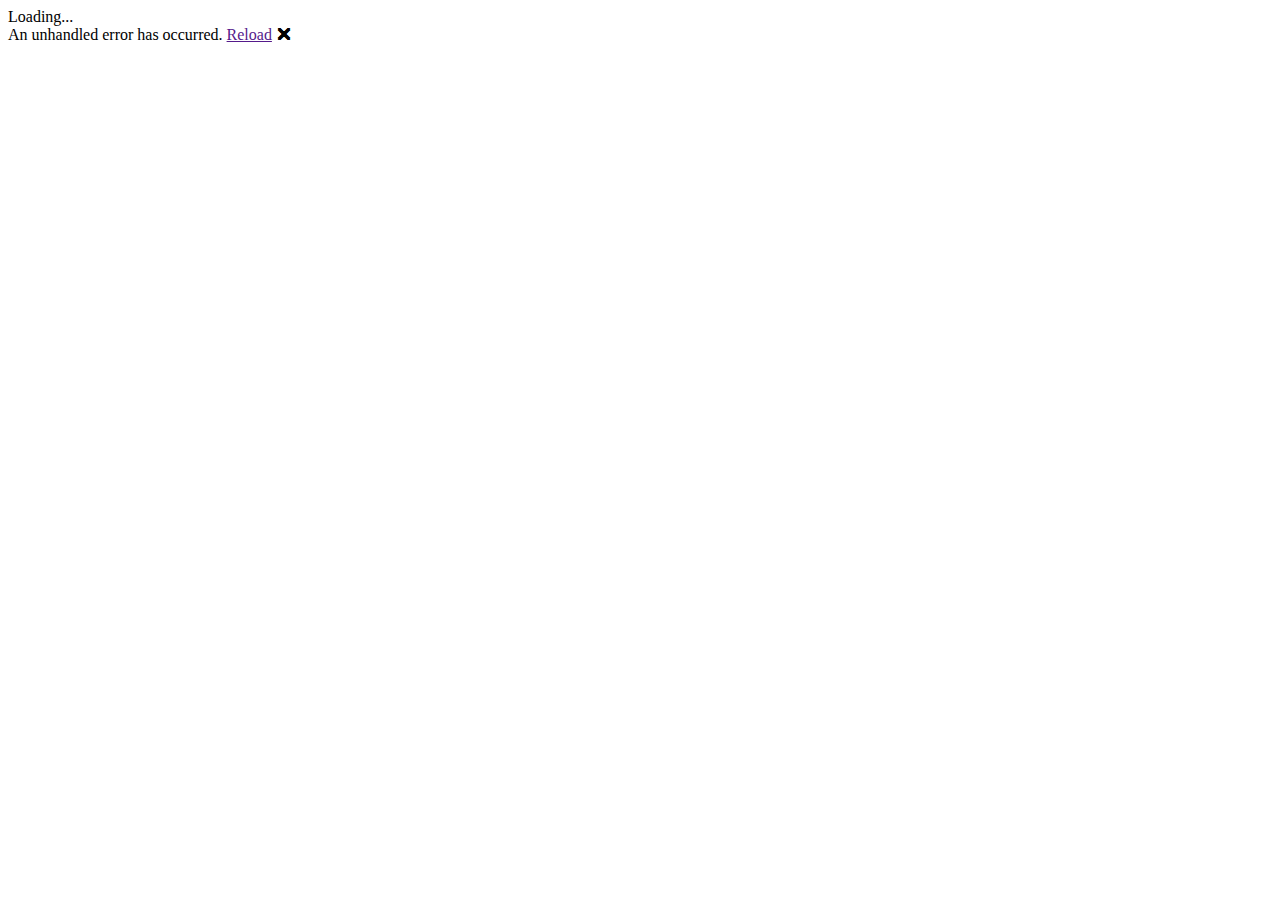
==== wwwroot/index.html @ 31b3cd15 "Initial Commit" ====
<!DOCTYPE html>
<html lang="en">

<head>
    <meta charset="utf-8" />
    <meta name="viewport" content="width=device-width, initial-scale=1.0, maximum-scale=1.0, user-scalable=no" />
    <title>BlazorAppSyncfusion</title>
    <base href="/" />
    <link href="css/bootstrap/bootstrap.min.css" rel="stylesheet" />
    <link href="css/app.css" rel="stylesheet" />
    <link href="BlazorAppSyncfusion.styles.css" rel="stylesheet" />
    <link href="_content/Syncfusion.Blazor.Themes/bootstrap5.css" rel="stylesheet" />
    <script src="_content/Syncfusion.Blazor.Core/scripts/syncfusion-blazor.min.js" type="text/javascript"></script>
</head>

<body>
    <div id="app">Loading...</div>

    <div id="blazor-error-ui">
        An unhandled error has occurred.
        <a href="" class="reload">Reload</a>
        <a class="dismiss">🗙</a>
    </div>
    <script src="_framework/blazor.webassembly.js"></script>
</body>

</html>
---- wwwroot/css/app.css ----
﻿@import url('open-iconic/font/css/open-iconic-bootstrap.min.css');

html, body {
    font-family: 'Helvetica Neue', Helvetica, Arial, sans-serif;
}

h1:focus {
    outline: none;
}

a, .btn-link {
    color: #0071c1;
}

.btn-primary {
    color: #fff;
    background-color: #1b6ec2;
    border-color: #1861ac;
}

.content {
    padding-top: 1.1rem;
}

.valid.modified:not([type=checkbox]) {
    outline: 1px solid #26b050;
}

.invalid {
    outline: 1px solid red;
}

.validation-message {
    color: red;
}

#blazor-error-ui {
    background: lightyellow;
    bottom: 0;
    box-shadow: 0 -1px 2px rgba(0, 0, 0, 0.2);
    display: none;
    left: 0;
    padding: 0.6rem 1.25rem 0.7rem 1.25rem;
    position: fixed;
    width: 100%;
    z-index: 1000;
}

    #blazor-error-ui .dismiss {
        cursor: pointer;
        position: absolute;
        right: 0.75rem;
        top: 0.5rem;
    }

.blazor-error-boundary {
    background: url([data-uri]) no-repeat 1rem/1.8rem, #b32121;
    padding: 1rem 1rem 1rem 3.7rem;
    color: white;
}

    .blazor-error-boundary::after {
        content: "An error has occurred."
    }
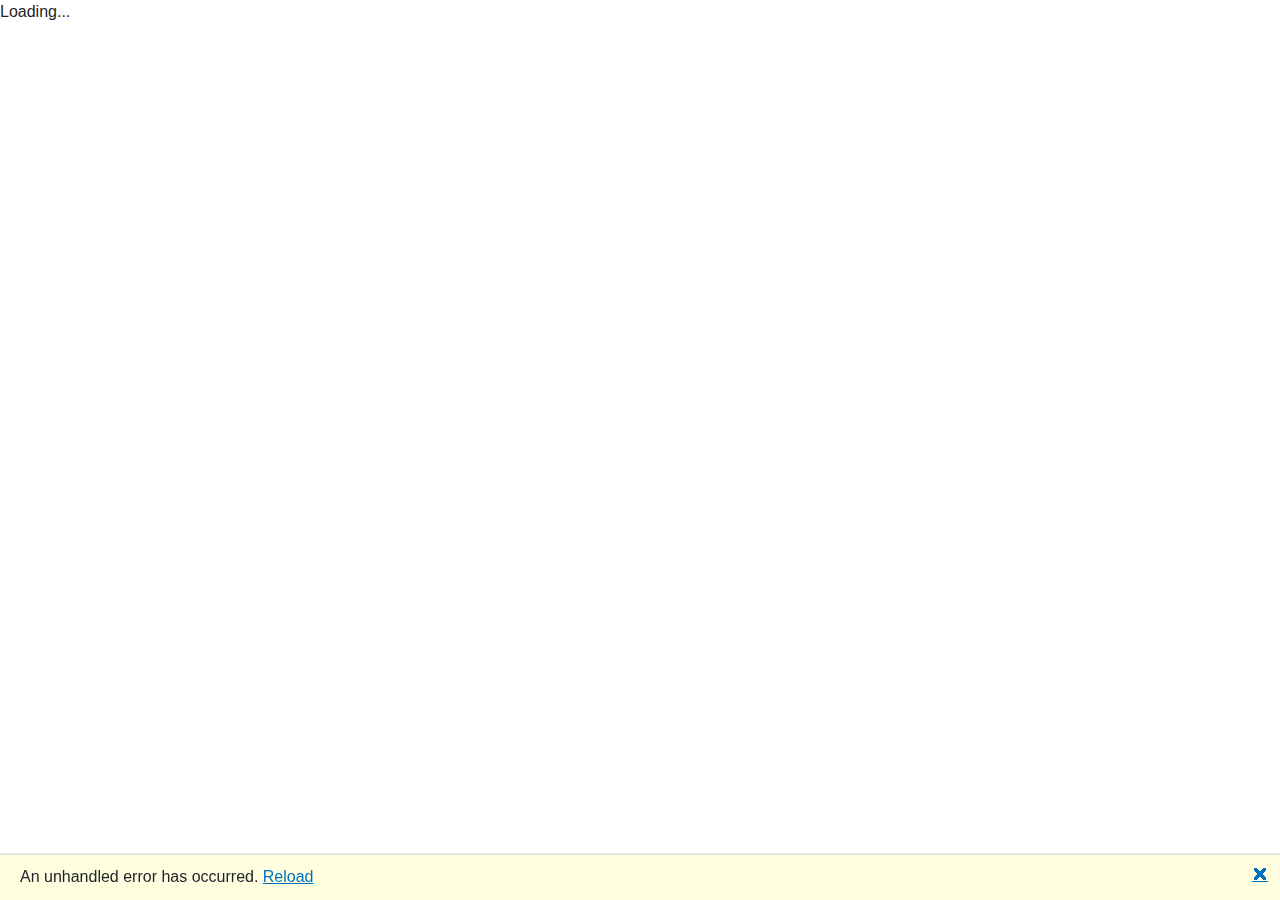
==== commit f7555e96: "Update index.html" ====
--- a/wwwroot/index.html
+++ b/wwwroot/index.html
@@ -5,7 +5,7 @@
     <meta charset="utf-8" />
     <meta name="viewport" content="width=device-width, initial-scale=1.0, maximum-scale=1.0, user-scalable=no" />
     <title>BlazorAppSyncfusion</title>
-    <base href="/" />
+    <base href="https://betodel.github.io/BlazorSyncfusionGitHubPages/" />
     <link href="css/bootstrap/bootstrap.min.css" rel="stylesheet" />
     <link href="css/app.css" rel="stylesheet" />
     <link href="BlazorAppSyncfusion.styles.css" rel="stylesheet" />
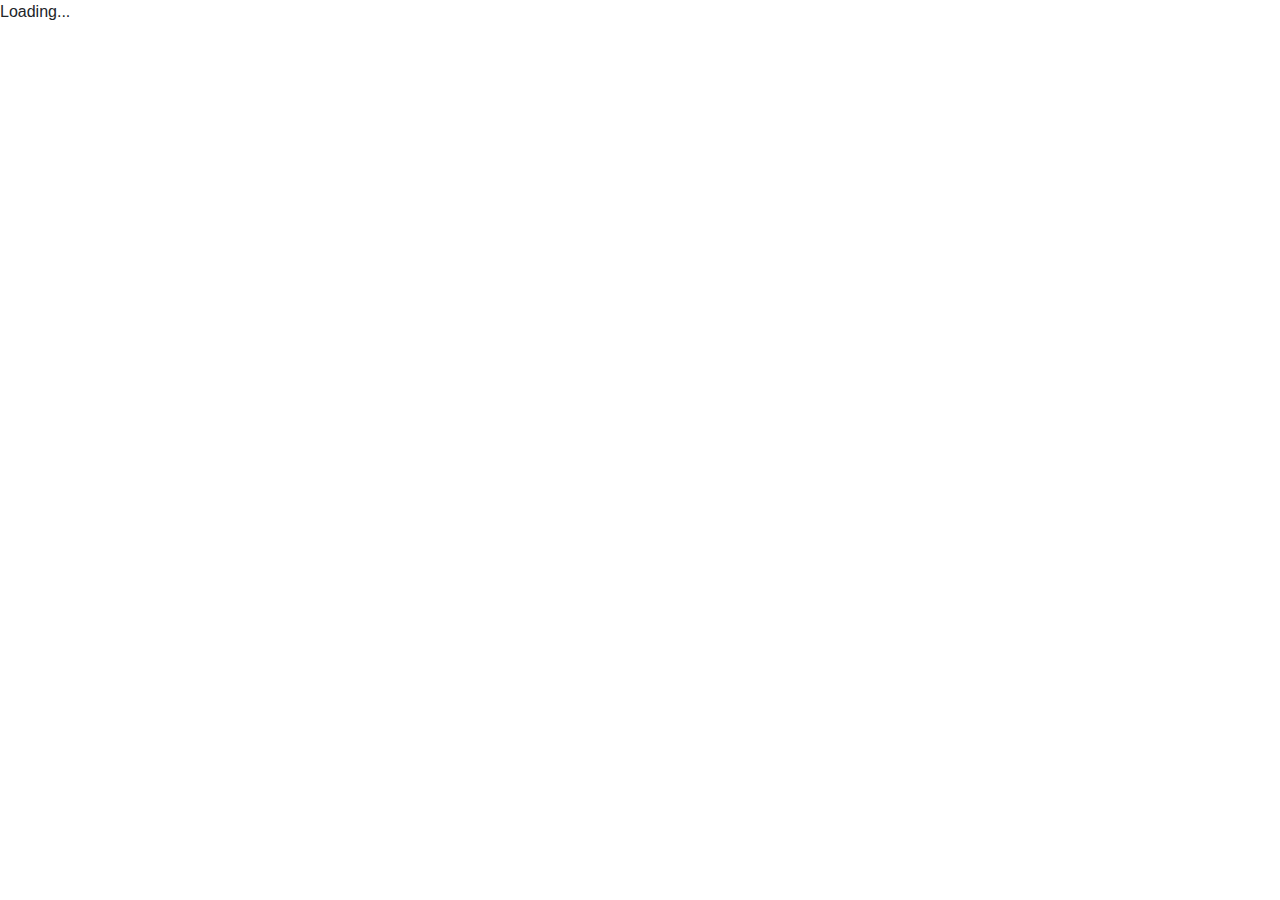
==== commit 85c60d23: "Update index.html" ====
--- a/wwwroot/index.html
+++ b/wwwroot/index.html
@@ -5,7 +5,7 @@
     <meta charset="utf-8" />
     <meta name="viewport" content="width=device-width, initial-scale=1.0, maximum-scale=1.0, user-scalable=no" />
     <title>BlazorAppSyncfusion</title>
-    <base href="https://betodel.github.io/BlazorSyncfusionGitHubPages/" />
+    <base href="" />
     <link href="css/bootstrap/bootstrap.min.css" rel="stylesheet" />
     <link href="css/app.css" rel="stylesheet" />
     <link href="BlazorAppSyncfusion.styles.css" rel="stylesheet" />
